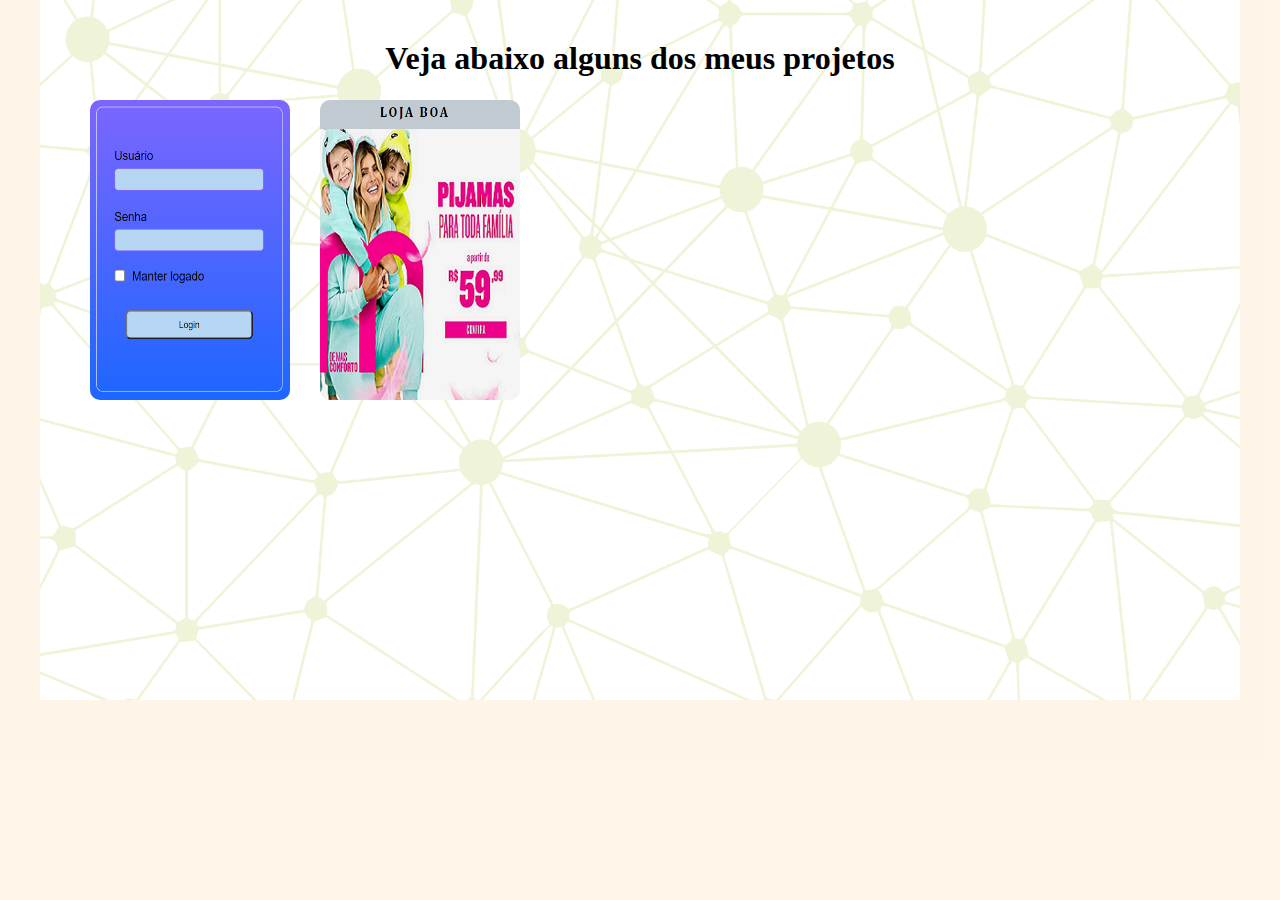
==== projetos.html @ dc088979 "criação de links" ====
<!DOCTYPE html>
<html lang="pt-br">
<head>
    <meta charset="UTF-8">
    <meta http-equiv="X-UA-Compatible" content="IE=edge">
    <meta name="viewport" content="width=device-width, initial-scale=1.0">
    <style>
        *{
            margin: 0;
            padding: 0;
        }
        main{
            max-width: 1200px;
            margin: auto;
        }
        #voltar{
            position: absolute;
            text-decoration: none;
            top: 20px;
            left: 40px;
            font-size: 1.5em;
            color: #0066ff;
        }
        #voltar:hover{
            font-size: 1.6em;
        }
        h1{
            position: absolute;
            left: 50%;
            transform: translate(-50%);
            top: 40px;
        }
        html, body{
            background-color: rgba(255, 228, 196, 0.214);
            min-height: 100vh;
        }
        .container{
            position: relative;
            background-image: url(textura.png);
            background-size: 100% 100%;
            height: 700px;
        }
        #telalogin{
            position: absolute;
            top: 100px;
            width: 200px;
            height: 300px;
            left: 50px;
            border-radius: 10px;
        }
        #telalogin:hover{
            border: 1px solid white;
        }

        #lojaboa{
            position: absolute;
            top: 100px;
            width: 200px;
            height: 300px;
            left: 280px;
            border-radius: 10px;
        }
        #lojaboa:hover{
            border: 1px solid white;
        }
    </style>
    <title>Projetos</title>
</head>
<body>
    <a href="file:///C:/Users/oseas/Documents/Cursos/Projetos%20Iniciante/portifolio/index.html" id="voltar">
        <p>voltar</p>
    </a>
    <main class="container">
        <h1>Veja abaixo alguns dos meus projetos</h1>
        <a href="file:///C:/Users/oseas/Documents/Cursos/Projetos%20Iniciante/tela%20de%20login/index.html"><img src="tela-login.PNG" alt="tela de login" id="telalogin"></a>

        <a href="file:///C:/Users/oseas/Documents/Cursos/Projetos%20Iniciante/loja%20boa/index.html"><img src="loja-boa.PNG" alt="Loja Boa" id="lojaboa"></a>

    </main>

</body>
</html>
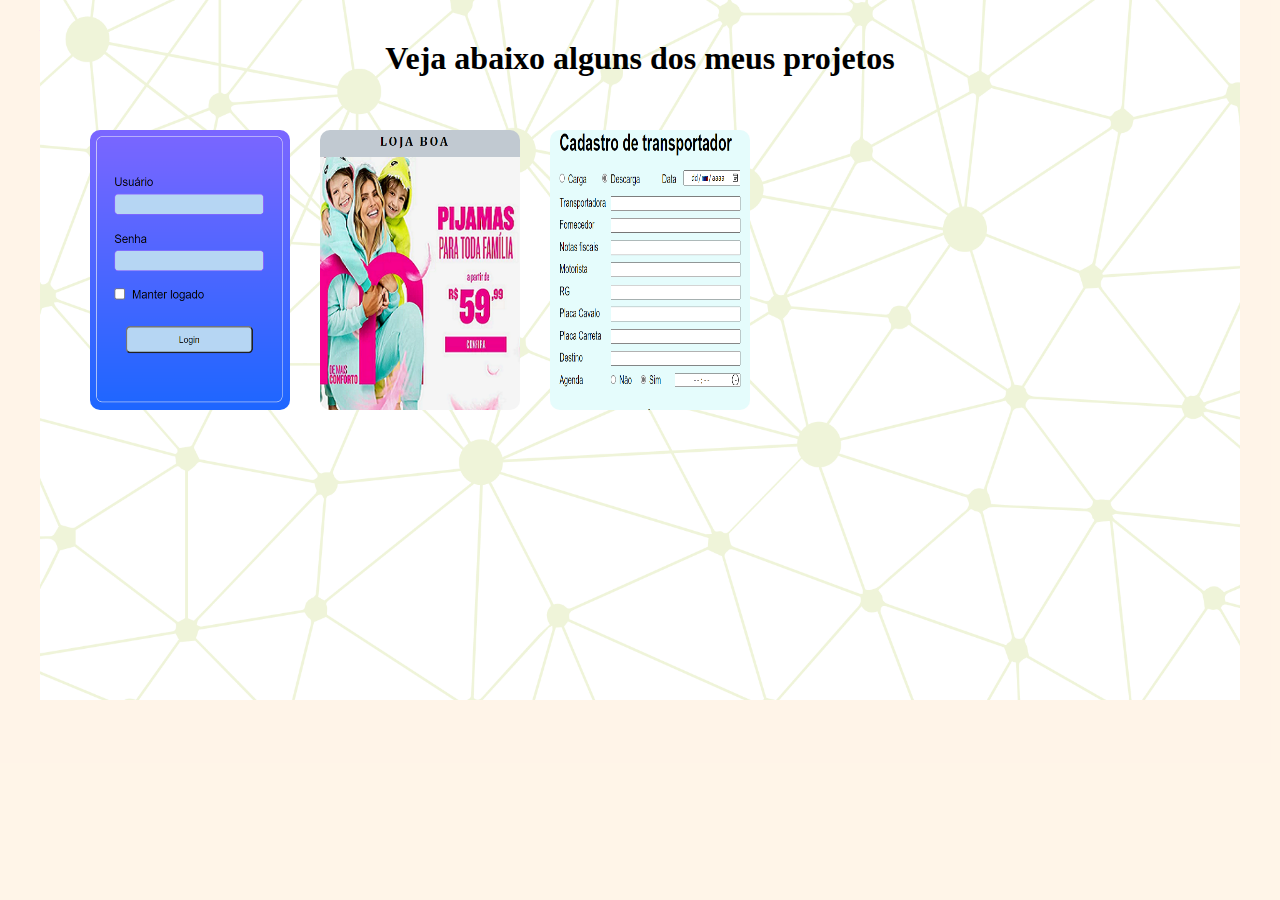
==== commit 21de6dd8: "cadastro transportador" ====
--- a/projetos.html
+++ b/projetos.html
@@ -42,9 +42,9 @@
         }
         #telalogin{
             position: absolute;
-            top: 100px;
+            top: 130px;
             width: 200px;
-            height: 300px;
+            height: 280px;
             left: 50px;
             border-radius: 10px;
         }
@@ -54,13 +54,25 @@
 
         #lojaboa{
             position: absolute;
-            top: 100px;
+            top: 130px;
             width: 200px;
-            height: 300px;
+            height: 280px;
             left: 280px;
             border-radius: 10px;
         }
         #lojaboa:hover{
+            border: 1px solid white;
+        }
+
+        #cadastro{
+            position: absolute;
+            top: 130px;
+            width: 200px;
+            height: 280px;
+            left: 510px;
+            border-radius: 10px;
+        }
+        #cadastro:hover{
             border: 1px solid white;
         }
     </style>
@@ -76,6 +88,8 @@
 
         <a href="file:///C:/Users/oseas/Documents/Cursos/Projetos%20Iniciante/loja%20boa/index.html"><img src="loja-boa.PNG" alt="Loja Boa" id="lojaboa"></a>
 
+        <a href="file:///C:/Users/oseas/Documents/Cursos/Projetos%20Iniciante/cadastro%20de%20motoristas/index.html"><img src="cadastro.PNG" alt="Cadastro" id="cadastro"></a>
+
     </main>
 
 </body>
